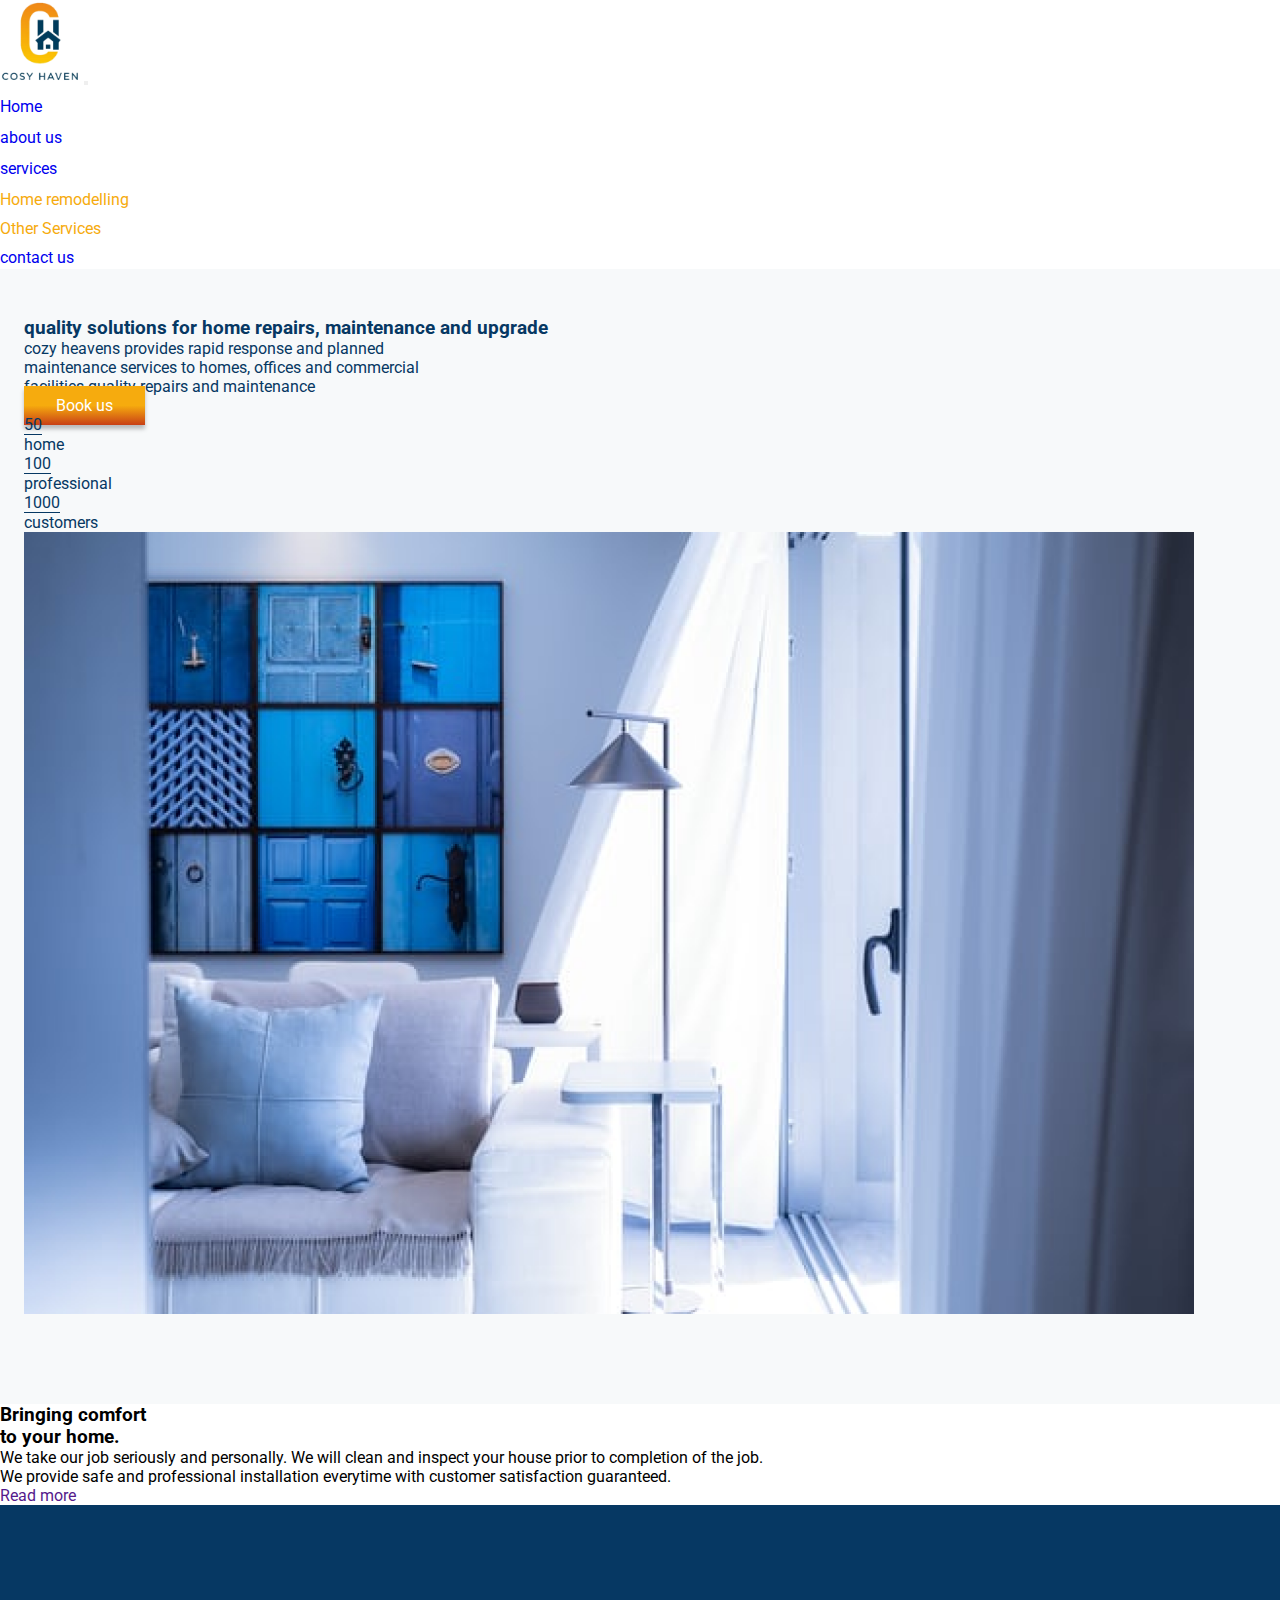
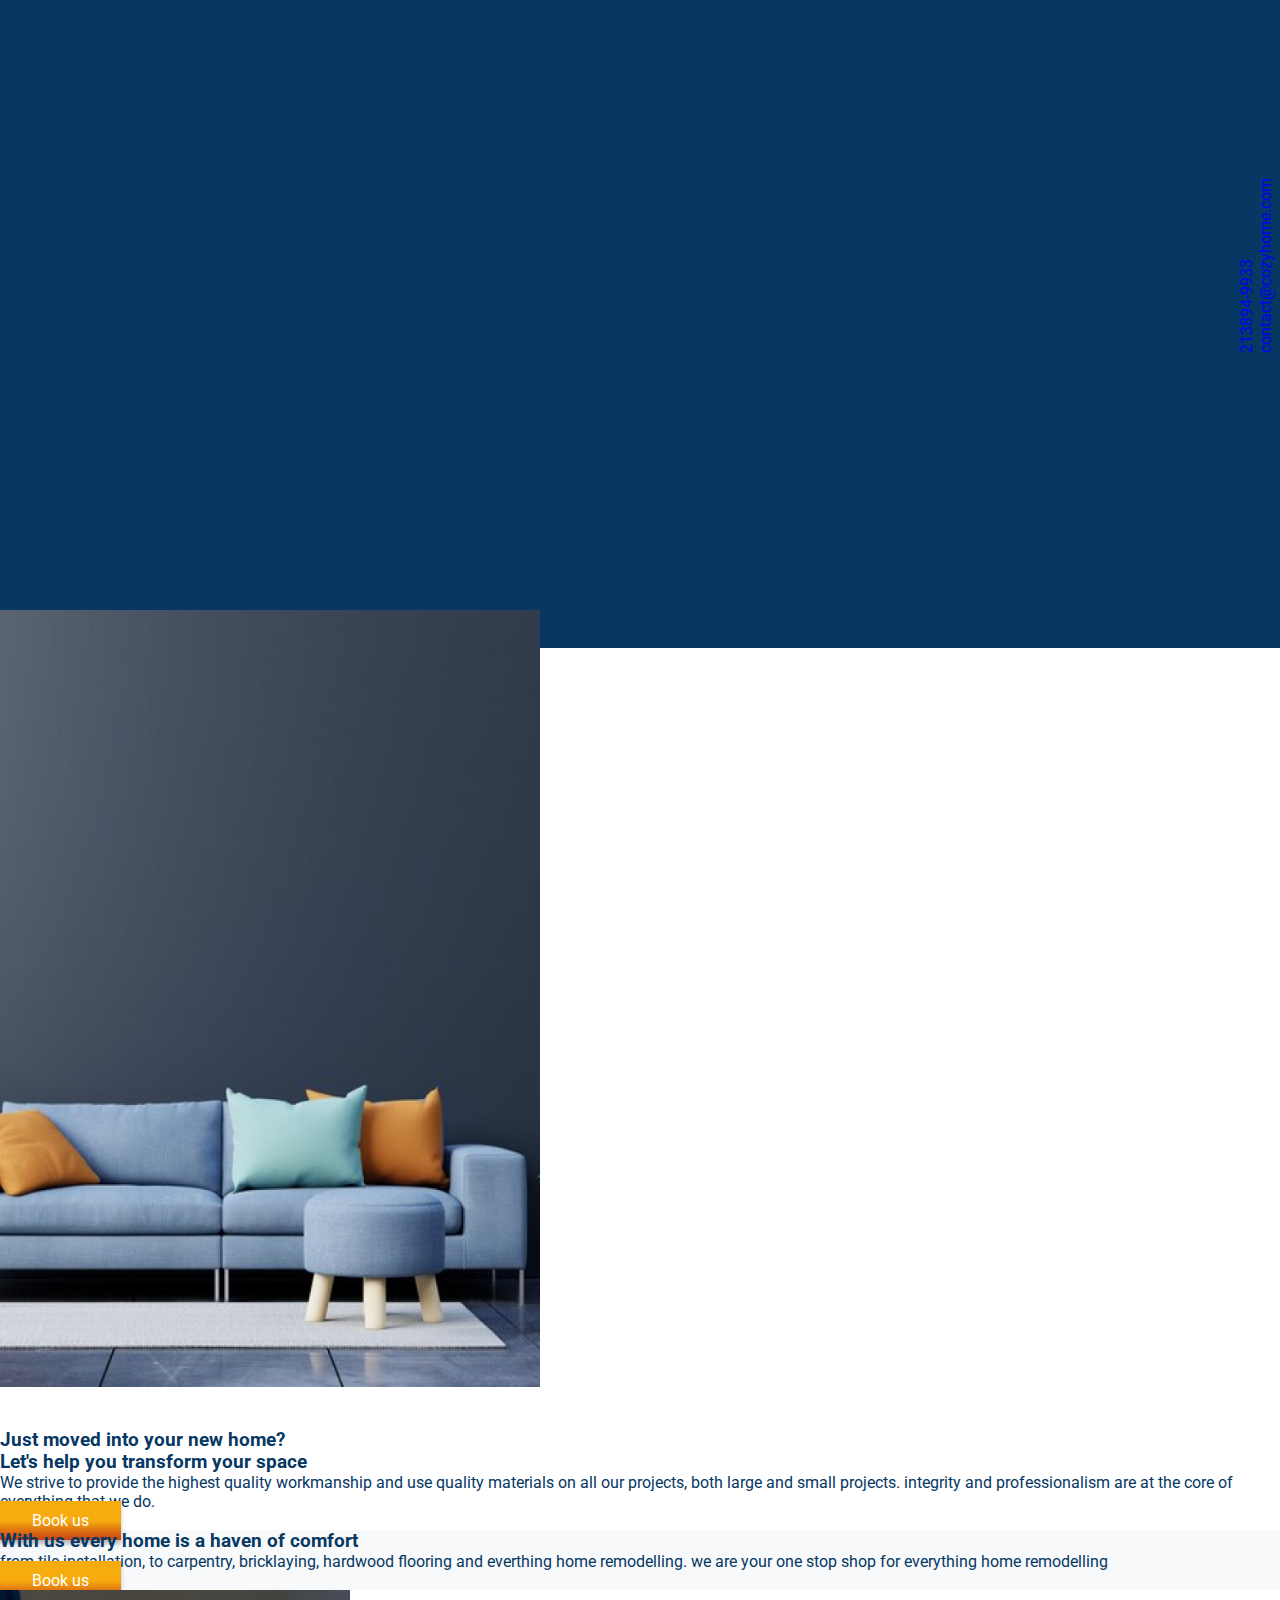
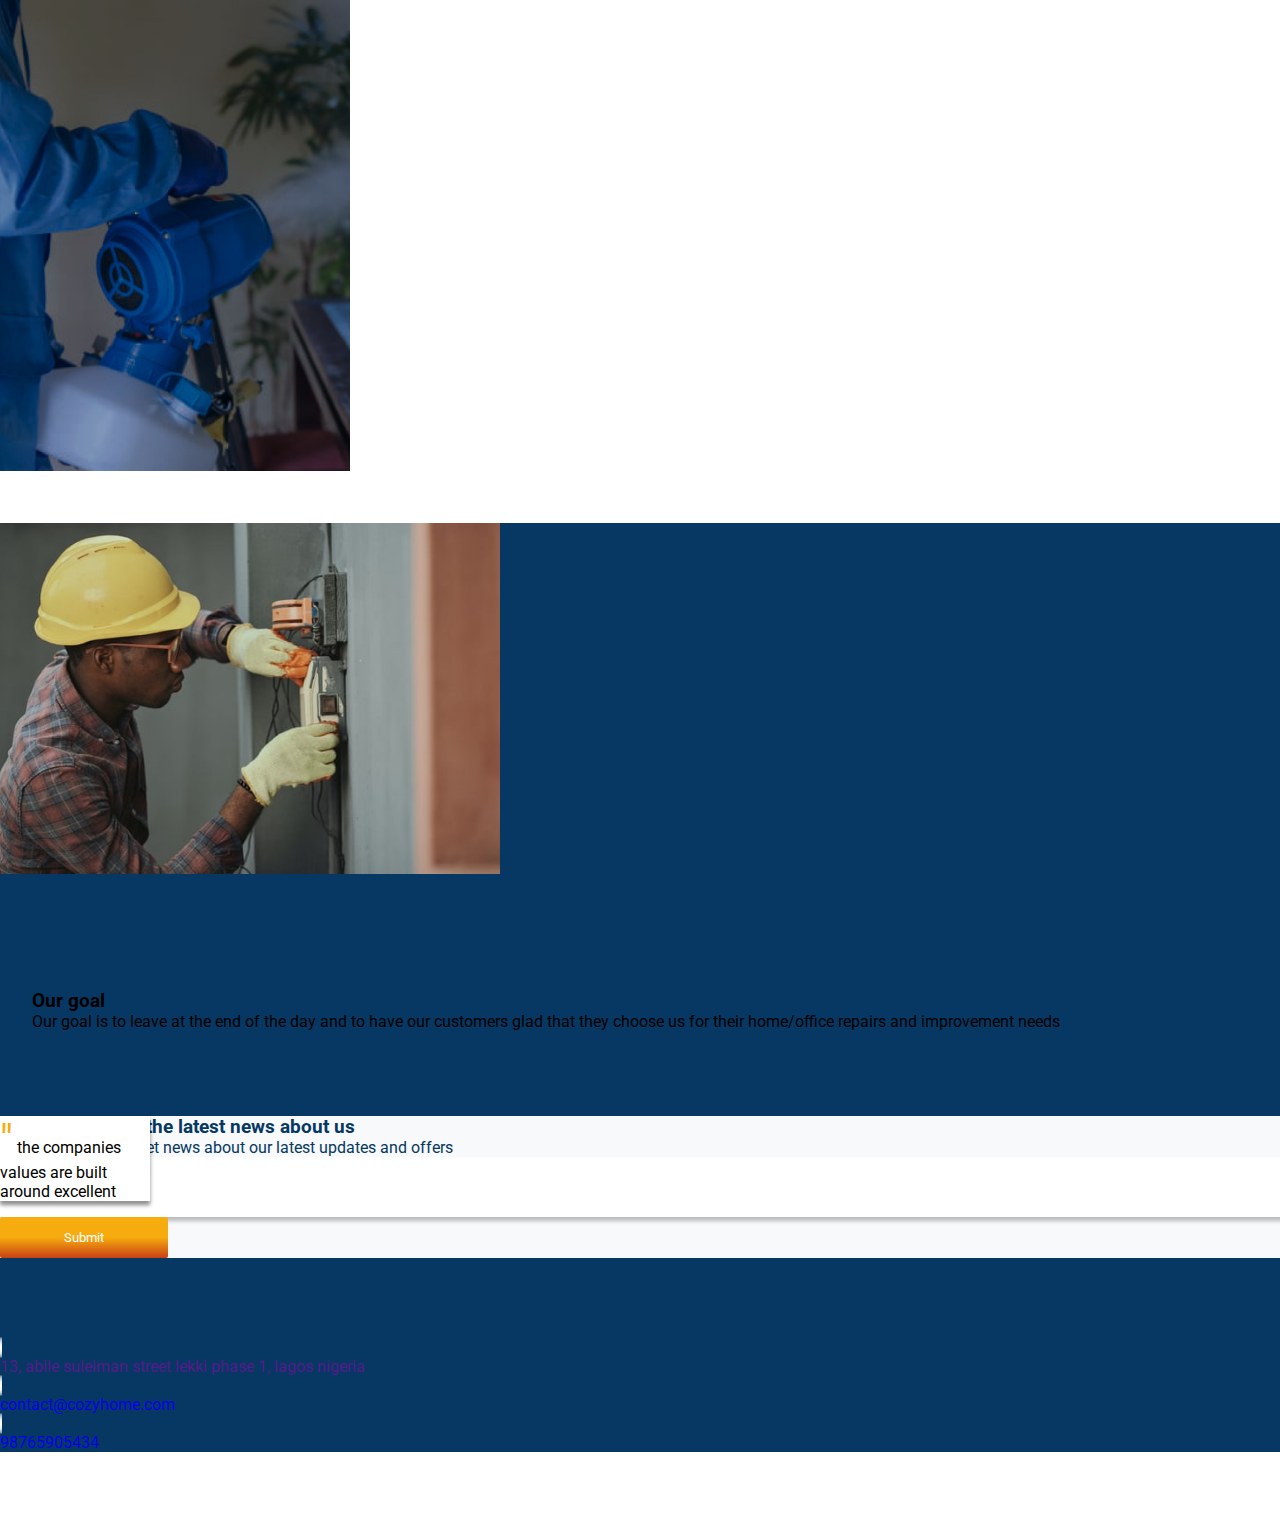
==== index.html @ 2a382b3b "first commit" ====
<!DOCTYPE html>
<html lang="en">

<head>
    <meta charset="UTF-8">
    <meta http-equiv="X-UA-Compatible" content="IE=edge">
    <meta name="viewport" content="width=device-width, initial-scale=1.0">
    <title>Document</title>
    <link rel="stylesheet" href="main.css">
    <link href="https://cdn.jsdelivr.net/npm/bootstrap@5.0.2/dist/css/bootstrap.min.css" rel="stylesheet"
        integrity="sha384-EVSTQN3/azprG1Anm3QDgpJLIm9Nao0Yz1ztcQTwFspd3yD65VohhpuuCOmLASjC" crossorigin="anonymous">
        <link rel="stylesheet" href="https://pro.fontawesome.com/releases/v5.10.0/css/all.css"
        integrity="sha384-AYmEC3Yw5cVb3ZcuHtOA93w35dYTsvhLPVnYs9eStHfGJvOvKxVfELGroGkvsg+p" crossorigin="anonymous" />
</head>

<body>
    <nav class="navbar navbar-expand-lg navbar-light">
        <div class="container">
            <a class="navbar-brand" href="#">
                <img src="./images/logo.png" alt="" class="img-fluid" width="80">
            </a>
            <button class="navbar-toggler" type="button" data-bs-toggle="collapse" data-bs-target="#navbarNav"
                aria-controls="navbarNav" aria-expanded="false" aria-label="Toggle navigation">
                <span class="navbar-toggler-icon"></span>
            </button>
            <div class="collapse navbar-collapse " id="navbarNav">
                <ul class="navbar-nav ms-auto text-capitalize">
                    <li class="nav-item px-3">
                        <a class="nav-link fs-6 text-dark text-bold fw-bolder active" aria-current="page"
                            href="index.html">Home</a>
                    </li>
                    <li class="nav-item px-3">
                        <a class="nav-link fs-6 text-dark text-bold fw-bolder" href="about.html">about us</a>
                    </li>
                    <li class="nav-item dropdown px-3">
                        <a class="nav-link dropdown-toggle fs-6 text-dark text-bold fw-bolder" href="services.html" id="navbarDropdown" role="button" data-bs-toggle="dropdown" aria-expanded="false">services</a>
                        <ul class="dropdown-menu" aria-labelledby="navbarDropdown">
                            <li><a class="dropdown-item" href="services.html">Home remodelling</a></li>
                            <li><a class="dropdown-item" href="services.html">Other Services</a></li>
                          </ul>
                    </li>
                    <li class="nav-item px-3">
                        <a class="nav-link fs-6 text-dark text-bold fw-bolder" href="contact.html">contact us</a>
                    </li>
                </ul>
            </div>
        </div>
    </nav>
    <div class="container">
        <div class="hero-section">
            <div class="row g-5">
                <div class="col-md-6">

                    <h3 class="text-capitalize fw-bold">quality solutions for home repairs, maintenance and upgrade</h3>
                    <p class="py-2">cozy heavens provides rapid response and planned <br> maintenance services to homes,
                        offices and commercial <br> facilities quality repairs and maintenance</p>
                        <div class="row">
                            <div class="col-12 col-sm-12 text-center col-md-6">
                                <a href="" class="btn fs-6 rounded">Book us</a> 
                            </div>
                        </div>
                    <div class="row g-5 mt-1 text-capitalize">
                        
                        <div class="col-2 me-auto test">
                    
                                <p class="text-center first fw-bold">50</p>
                            
                            <span class="">home</span>
                        </div>
                        <div class="col-2 me-auto test">
                    
                                <p class="text-center second fw-bold">100</p>
                            
                            <span class="">professional</span>
                        </div>
                        <div class="col-2 me-auto test">
                    
                                <p class="text-center third  fw-bold">1000</p>
                            
                            <span class="text-center">customers</span>
                        </div>
                    </div>
                   
                   
                </div>
                <div class="col-md-6">
                    <img src="./images/hero-img.png" class="img-fluid mx-auto" style="width: 95%;" alt="">
                    
                    <div class="contact-text d-flex justify-content-around ">
                        <div class="phone-text"><a href="tel:+(213) 894-9933"
                                title="213894-9933">213894-9933</a>
                        </div> 
                        <div class="email-text"> <a
                            href="mailto:contact@cozyhome.com">contact@cozyhome.com</a> </div>
                    </div>
                </div>
            </div>
        </div>
    </div>
    <div class="container">
        <div class="transform">
            <div class="row">
                <div class="col-md-6 py-5 px-3">
                    <h3 class="fw-bold py-5">Bringing comfort <br> to your home.</h3>
                </div>
                <div class="col-md-6 py-5 px-4">
                    <p class="py-3">We take our job seriously and personally. We will clean and inspect your house prior to completion of the
                        job. <br> We provide safe and professional installation everytime with customer satisfaction guaranteed.
                    </p>
                    <a href="" class="fw-bold text-dark">Read more</a>
                </div>
                <div class="col-md-6">
                    <div class="d-flex justify-content-center align-items-center">
                        <div class="empty"></div>
                        <img src="./images/modern-living-room-interior-with-sofa-green-plants-lamp-table-dark-wall-background_41470-1528 1.png" alt="" class="img-fluid cozy-img" >
                    </div>
                </div>
                <div class="col-md-6  home">
                    <h3 class="fw-bold mt-3">Just moved into your new home? <br>Let's help you transform your space</h3>
                    <p class="mt-3">We strive to provide the highest quality workmanship and use quality materials on all our projects, both large and small projects. integrity and professionalism are at the core of everything that we do.</p>
                    <p class="home-btn text-center"><a href="" class="btn fs-6 mt-5">Book us</a> </p>
                </div>
            </div>
            <div class="row g-0">
                <div class="col-md-6 haven mb-5 mt-5 p-5">
                    <h3 class="fw-bold">With us every home is a haven of comfort</h3>
                    <p class="mt-5">from tile installation, to carpentry, bricklaying, hardwood flooring and everthing home remodelling. we are your one stop shop for everything home remodelling</p>
                    <p class="text-center"><a href="" class="btn fs-6 mt-5">Book us</a> </p>
                </div>
                <div class="col-12 col-sm-12 text-sm-center col-md-6 text-md-start mt-3">
                    <img src="./images/image 1.png" alt="" class="img-fluid" width="350">
                </div>
            </div>
        </div>
    </div>
    <div class="container">
        <div class="goal mb-3 ">
            <div class="row goal-row">
                <div class="col-md-6">
                    <img src="./images/photo-1621905251189-08b45d6a269e 1.png" class="img-fluid p-5" width="500" alt="">
                </div>
                <div class="col-md-6 text-white goal-text fs-5">
                    <h3 class="fw-bold">Our goal</h3>
                    <p class="mt-5">Our goal is to leave at the end of the day and to have our customers glad that they choose us for their home/office repairs and improvement needs</p>
                </div>
                <div class="quote d-block mx-auto  text-center rounded" style="width: 150px;">
                    <blockquote ><span class="span-quote">"</span> the companies values are built around excellent</blockquote>
                </div>
            </div>
            
                <div class="row mt-5 subscribe pb-4">
                    <div class="col-md-12  p-5 text-center mt-5">
                        <h3 class="fw-bold">Subscribe to get the latest news about us</h3>
                        <p>Enter your Email to get news about our latest updates and offers</p>


                    </div>
                    <div class="col-12">
                        <div class="row d-flex justify-content-center pb-3 ">
                            <div class="col-12 col-md-6 col-lg-5">
                                <form action="" class="position-relative">
                                    <input type="email" placeholder="Enter your email" name="email" class="emailform rounded">
                                    <button class="submit-btn position-absolute rounded">Submit</button>
                                </form>
                            </div>
                        </div>   
                    </div>
                   
                </div>
                
        </div>
    </div>
    <div class="footer">
        <div class="container">
            <div class="row">
                <div class="col-md-4 text-center text-white">
                    <a href=""><i class="fas fa-home fa-2x p-3"></i><p class="text-white mt-2">13, abile suleiman street lekki phase 1, lagos nigeria</p></a>
                </div>
                <div class="col-md-4 text-center text-white">
                    <a href="mailto:contact@cozyhome.com"><i class="fas fa-envelope fa-2x p-3"></i><p class="text-white mt-2">contact@cozyhome.com</p></a>
                </div>
                <div class="col-md-4 text-center text-white">
                    <a href="tel:+65748564323"><i class="fas fa-phone-volume fa-2x p-3 phone-icon"></i><p class="text-white mt-2">98765905434</p></a>
                </div>
                <div class="row d-flex justify-content-center align-items-end text-center icon-row pb-2">
                    <div class="col-2">
                        <a href=""><i class="fab fa-facebook-square fa-2x text-white"></i></a>
                    </div>
                    <div class="col-2">
                        <a href=""><i class="fab fa-instagram fa-2x text-white"></i></a>
                    </div>
                    <div class="col-2">
                        <a href=""><i class="fab fa-twitter-square fa-2x text-white"></i></a>
                    </div>
                </div>
            </div>
        </div>
    </div>
    <script src="https://cdn.jsdelivr.net/npm/bootstrap@5.0.2/dist/js/bootstrap.bundle.min.js"
        integrity="sha384-MrcW6ZMFYlzcLA8Nl+NtUVF0sA7MsXsP1UyJoMp4YLEuNSfAP+JcXn/tWtIaxVXM"
        crossorigin="anonymous"></script>
</body>

</html>
---- main.css ----
@import url('https://fonts.googleapis.com/css2?family=Fira+Sans&family=Poppins&family=Roboto&display=swap');
*{
    padding: 0;
    margin: 0;
    font-family: 'Roboto', sans-serif;
    /* background-color: white; */
    /* outline:1px solid red; */
}
a{
    text-decoration: none !important;
}
.nav-link:hover{
   color: rgba(6, 56, 99, 1)!important; 
   transform:scale(1.2) !important;
}
.nav-link:active{
    color: rgba(6, 56, 99, 1) !important;
}
 .nav-link::after{
    content: '';
    background-color: #F6AB0E;
    width: 0%;
    display: block;
    height: 2px;
    border-radius: 5px;
    margin: auto;
    transition: .5s;
}
.nav-link:hover::after{
    width: 100%;
    color: #F6AB0E;
} 
.dropdown-item{
    color: #F6AB0E !important;
}
.dropdown-menu{
    border: none!important;
}
.dropdown-item:hover{
    background-color: #063863 !important;
}
.hero-section{
    background-color: rgba(6, 56, 99, 0.03);
    padding: 3em 1.5em;
    color: rgba(6, 56, 99, 1);
}
a.btn{
    background: linear-gradient(180deg, #F6AB0E 0%, #F6AB0E 50%, #C84016 100%);
    padding: 0.6em 2em;
    color: #fff;
    border-radius: 0%;
    box-shadow: 0px 4px 4px rgba(0, 0, 0, 0.25);
}
.contact-text{
    position: relative;
    transform: rotate(-90deg);
    /* right:-80%; */
    /* top: -50%; */
    bottom: 50%;
    left: 50%;
}
.home{
    color: rgba(6, 56, 99, 1);
}
.empty{
    background-color: rgba(6, 56, 99, 1);
    padding: 29% 25%;
}
.cozy-img{
    width: 50%;
    position: relative;
    right: 100px;
    top: -38px;
}

.haven{
    background: rgba(6, 56, 99, 0.03);
    color: rgba(6, 56, 99, 1);
}
.quote{
    position: relative;
    top: 85px;
    box-shadow: 0px 4px 4px rgba(0, 0, 0, 0.25), 0px 4px 4px rgba(0, 0, 0, 0.25);
    background-color: #fff;
}
.goal-row{
    background-color: rgba(6, 56, 99, 1);
    margin-top: 3em !important;
}
.goal-text{
    padding: 7em 2em 0 !important;
}
blockquote{
    box-sizing: border-box;   
}
.span-quote{
    color: #F6AB0E;
    font-size: 40px;
}
.subscribe{
    color: rgba(6, 56, 99, 1);
    background: rgba(6, 56, 99, 0.03);
}
.emailform{
    width: 100%;
     height: 40px;
     border:none;
    outline: 0;  
    box-shadow: 0px 4px 4px rgba(0, 0, 0, 0.25);
    padding: 10px;
}
.submit-btn{
    right: 0.2rem;
    bottom: 0.2rem;
    background: linear-gradient(180deg, #F6AB0E 0%, #F6AB0E 50%, #C84016 100%);
    color: #fff;
     border: none;
    padding: 1% 5%;
    border-radius: 2px;
    
}
.footer{
    background-color: rgba(6, 56, 99, 1);
    padding-top: 5em ;
}
.fas{
    color: #fff;
    border-radius: 50%;
    border: 1px solid #fff;
}
.phone-icon{
    transform: rotate(-90deg);
}
.icon-row{
    margin-top: 80px !important;
}
@media (max-width: 1180px){
    .hero{
        bottom: -45% !important;
    }
    .phone-text{
        display: none !important;
    }
    .email-text{
        display: none !important;
    }
    
}
@media (max-width: 768px){
.test {
    display: none !important;
}
}
@media (max-width: 992px){
    /* .nav-link:hover::after{
        width: 0%;
        color: #F6AB0E;
    }  */
    .nav-link:hover{
       
        transform:none !important
     }
     
}

.about{
    background-color: rgba(6, 56, 99, 1);
    color: #fff;
}
.hero{
    right: 5%;
    bottom: -55%;
    width: 350px;
    height: 420px !important;
    padding: 10px 40px;
}
.about{
    padding: 50px;
}
.gallery{
    margin-top: 95px;
    color: #063863;
    font-size: 18px;
}
.mission{
    background: rgba(6, 56, 99, 0.03);
    color: #063863;
}
.mission p{
    font-size: 18px;
}
.renovation{
    color: #063863;
    font-size: 18px;
}
.choose-us{
    background-color: rgba(6, 56, 99, 1);
    color: #fff;
}
.contact{
    background-color: rgba(6, 56, 99, 0.03);
    color: #063863;
    padding: 8em 2em 5em;
}
input[type=text], .contact-email{
    width: 100%;
    height: 50px;
    padding: 10px ;
    border: 1px solid rgba(6, 56, 99, 1);
    border-radius: 10px;
    box-shadow: 0px 4px 4px rgba(0, 0, 0, 0.25);
    outline: 0;
}
textarea{
    width: 100%;
    padding: 10px ;
    border: 1px solid rgba(6, 56, 99, 1);
    border-radius: 10px;
    box-shadow: 0px 4px 4px rgba(0, 0, 0, 0.25);
    outline: 0;
}
.send-btn{
    background: linear-gradient(180deg, #F6AB0E 0%, #F6AB0E 50%, #C84016 100%);
    box-shadow: 0px 4px 4px rgba(0, 0, 0, 0.25);
    padding: 0.5em 3em;
    color: #fff;
    border: none;
    margin-top: 30px;
}
.goodbye{
    background-color: rgba(6, 56, 99, 1);
    color: #fff;
    border-radius: 10px;
}
.easy{
    padding: 1.5% 8%;
    background: linear-gradient(180deg, #F6AB0E 0%, #F6AB0E 50%, #C84016 100%);
    color: #fff;
    border: none;
}
#home-remodelling{
    background-color: rgba(6, 56, 99, 0.03);
    color: #063863;
    border-radius: 10px;
}
.other-services{
    background-color: rgba(6, 56, 99, 1);
    color: #fff;
    border-radius: 10px;
}
.other{
    margin-top: 100px;
}
li{
    margin-top: 10px;
}
.email-border, .location-border{
    border-bottom:1px solid #F6AB0E;
    width: max-content;
}
.first, .second, .third{
    border-bottom:1px solid #063863;
    width: max-content;
}
.dropdown-toggle::after {
    display: block !important;
    margin-left: 0 !important;
    /* vertical-align: 0 !important; */
    content: "";
    border-top: 0 !important;
    border-right: 0 !important;
    border-bottom: 0;
    border-left: 0 !important;
}
.deep:hover{
    width: 400px;
}
.wall:hover{
    width: 400px;
}
.brick:hover{
    width: 280px;
    transition: all 0.3sec ease;
    border: 1px solid #F6AB0E;
    object-fit: cover;
    border-radius: 10px;
    box-sizing: border-box;
}
.wood:hover{
    width: 280px;
    transition: all 0.3sec ease;
    border: 1px solid #F6AB0E;
    object-fit: cover;
    border-radius: 10px;
    box-sizing: border-box;
}
.car:hover{
    width: 280px;
    transition: all 0.3sec ease;
    border: 1px solid #F6AB0E;
    object-fit: cover;
    border-radius: 10px;
    box-sizing: border-box;
}
.car:hover{
    width: 280px;
    transition: all 0.3sec ease;
    border: 1px solid #F6AB0E;
    object-fit: cover;
    border-radius: 10px;
    box-sizing: border-box;
}
.bath:hover{
    width: 280px;
    transition: all 0.3sec ease;
    border: 1px solid #F6AB0E;
    object-fit: cover;
    border-radius: 10px;
    box-sizing: border-box;
}
.painting:hover{
    width: 280px;
    transition: all 0.3sec ease;
    border: 1px solid #F6AB0E;
    object-fit: cover;
    border-radius: 10px;
    box-sizing: border-box;
}
.pop:hover{
    width: 280px;
    transition: all 0.3sec ease;
    border: 1px solid #F6AB0E;
    object-fit: cover;
    border-radius: 10px;
    box-sizing: border-box;
}
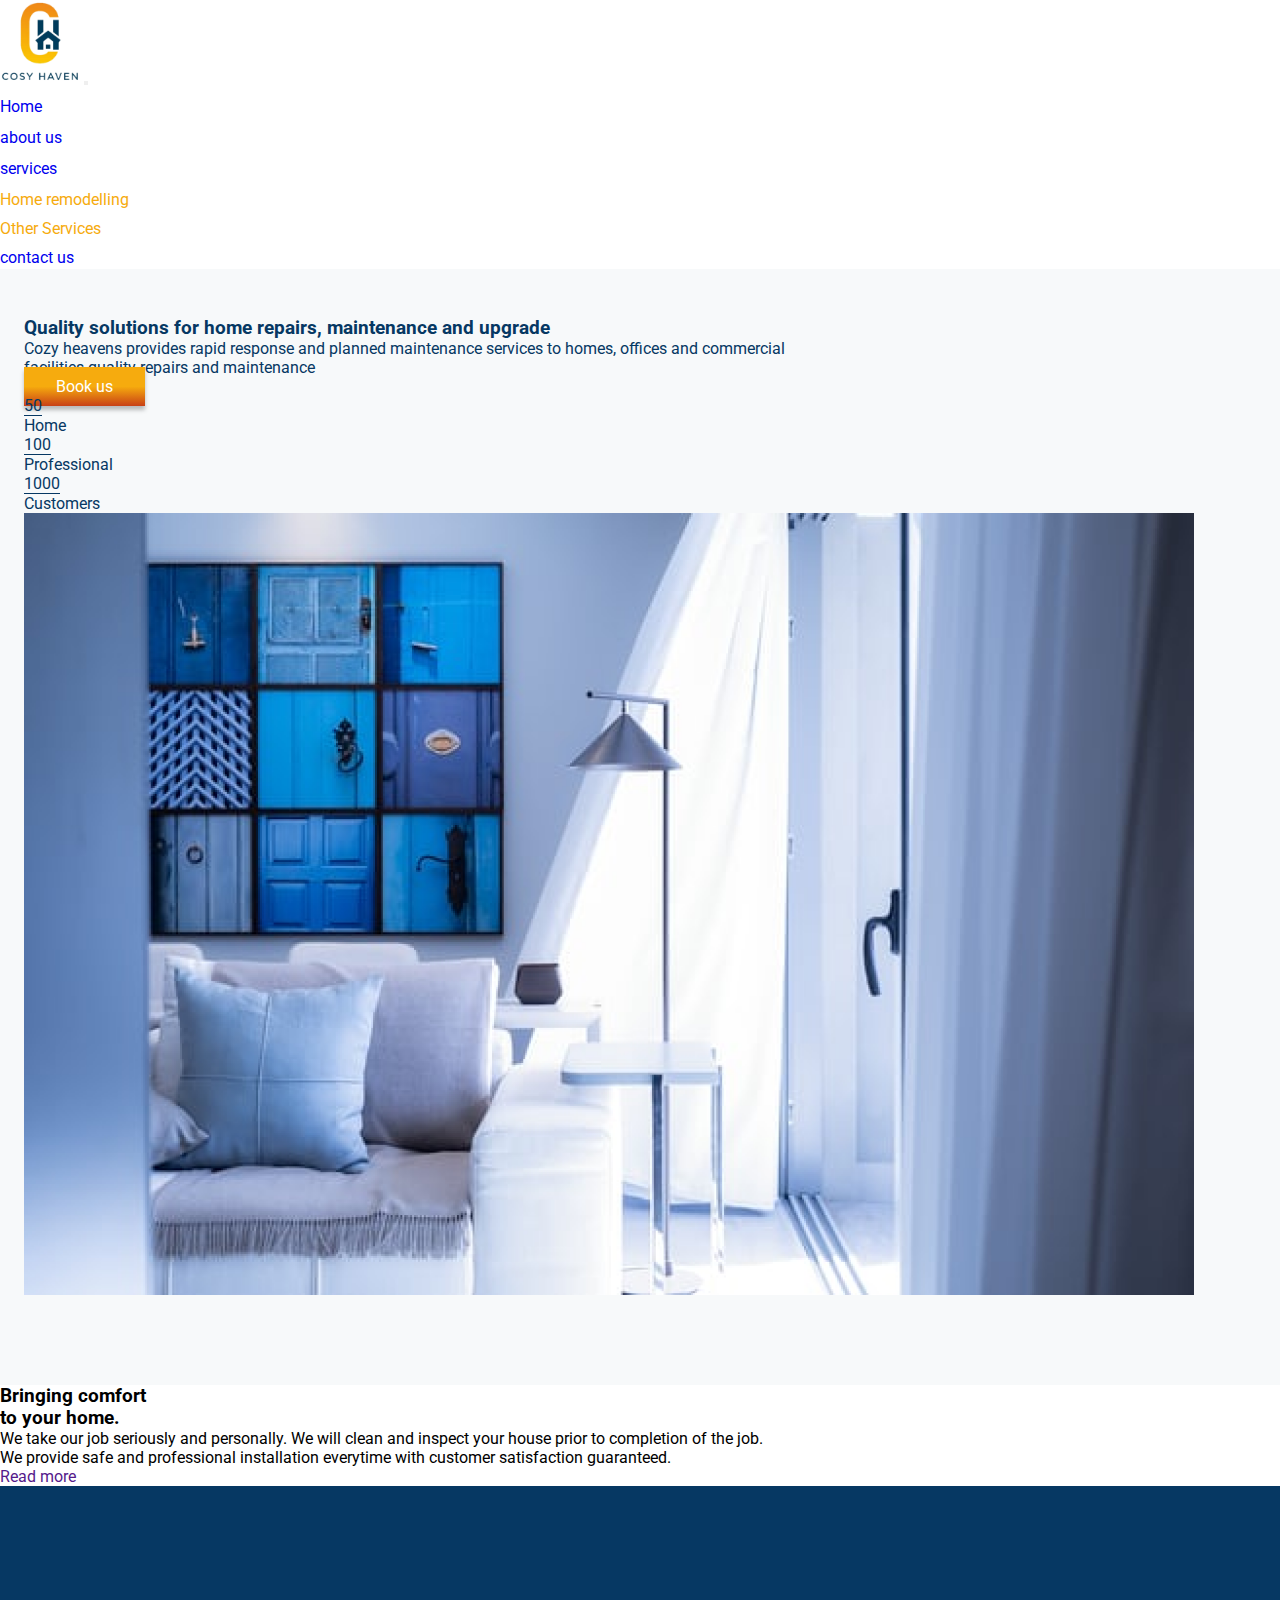
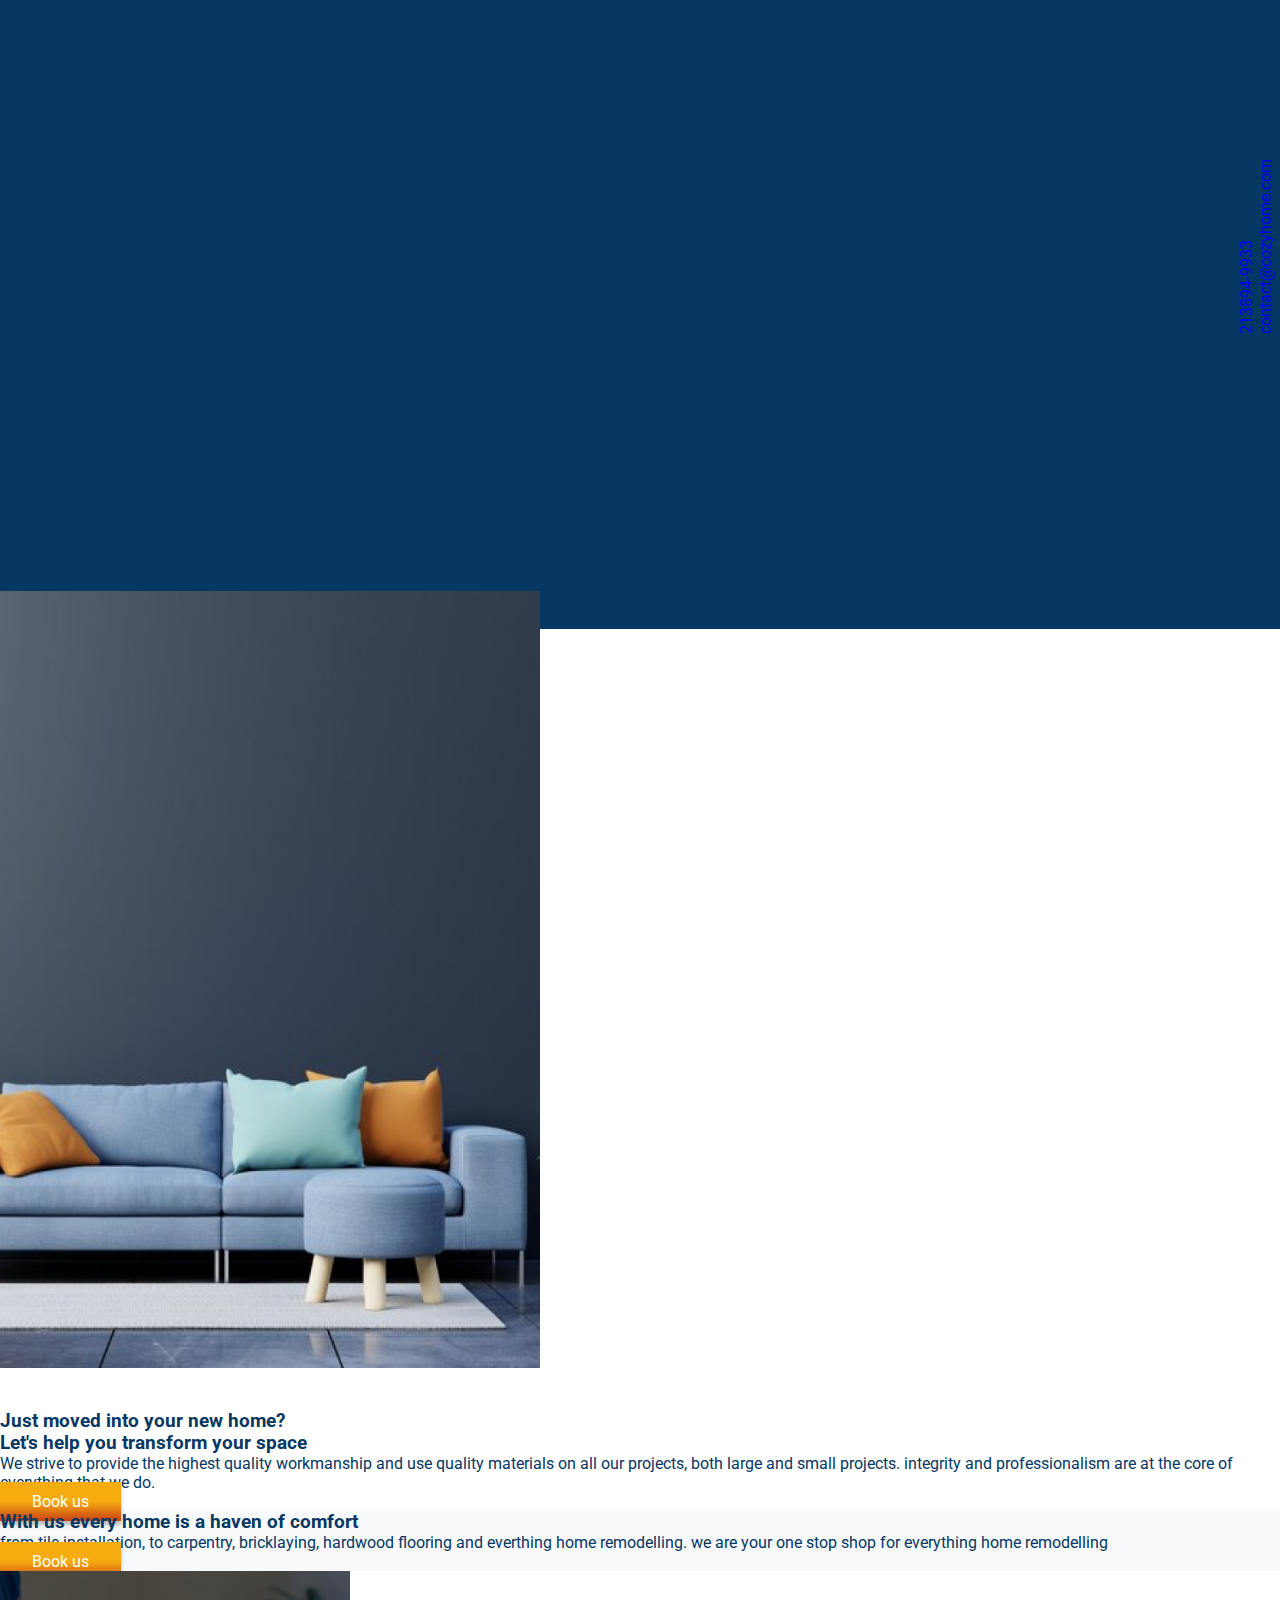
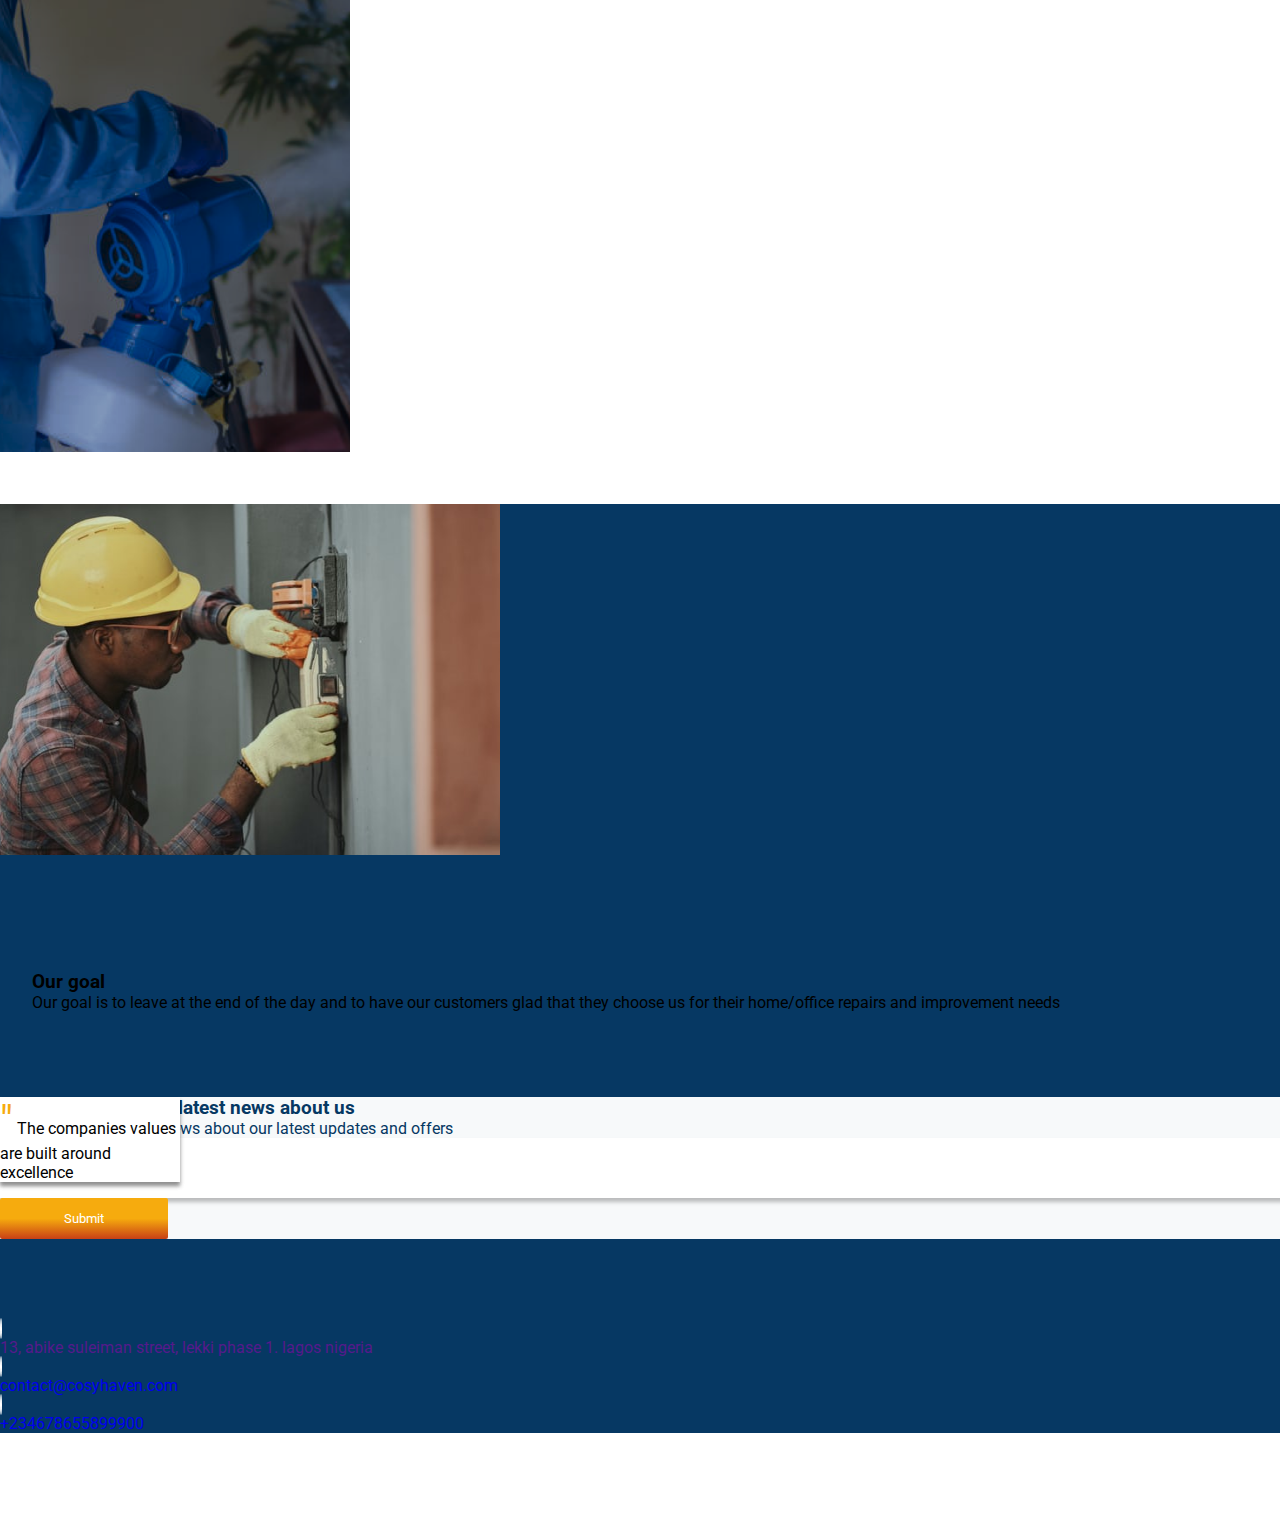
==== commit c991f13a: "updated" ====
--- a/index.html
+++ b/index.html
@@ -16,7 +16,7 @@
 <body>
     <nav class="navbar navbar-expand-lg navbar-light">
         <div class="container">
-            <a class="navbar-brand" href="#">
+            <a class="navbar-brand" href="index.html">
                 <img src="./images/logo.png" alt="" class="img-fluid" width="80">
             </a>
             <button class="navbar-toggler" type="button" data-bs-toggle="collapse" data-bs-target="#navbarNav"
@@ -51,12 +51,12 @@
             <div class="row g-5">
                 <div class="col-md-6">
 
-                    <h3 class="text-capitalize fw-bold">quality solutions for home repairs, maintenance and upgrade</h3>
-                    <p class="py-2">cozy heavens provides rapid response and planned <br> maintenance services to homes,
+                    <h3 class="text-capitalize fw-bold">Quality solutions for home repairs, maintenance and upgrade</h3>
+                    <p class="py-2">Cozy heavens provides rapid response and planned maintenance services to homes,
                         offices and commercial <br> facilities quality repairs and maintenance</p>
                         <div class="row">
                             <div class="col-12 col-sm-12 text-center col-md-6">
-                                <a href="" class="btn fs-6 rounded">Book us</a> 
+                                <a href="form.html" class="btn fs-6 rounded">Book us</a> 
                             </div>
                         </div>
                     <div class="row g-5 mt-1 text-capitalize">
@@ -65,19 +65,19 @@
                     
                                 <p class="text-center first fw-bold">50</p>
                             
-                            <span class="">home</span>
+                            <span class="">Home</span>
                         </div>
                         <div class="col-2 me-auto test">
                     
                                 <p class="text-center second fw-bold">100</p>
                             
-                            <span class="">professional</span>
+                            <span class="">Professional</span>
                         </div>
                         <div class="col-2 me-auto test">
                     
                                 <p class="text-center third  fw-bold">1000</p>
                             
-                            <span class="text-center">customers</span>
+                            <span class="text-center">Customers</span>
                         </div>
                     </div>
                    
@@ -100,16 +100,16 @@
     <div class="container">
         <div class="transform">
             <div class="row">
-                <div class="col-md-6 py-5 px-3">
-                    <h3 class="fw-bold py-5">Bringing comfort <br> to your home.</h3>
-                </div>
-                <div class="col-md-6 py-5 px-4">
-                    <p class="py-3">We take our job seriously and personally. We will clean and inspect your house prior to completion of the
+                <div class="col-md-6 pt-5 px-3">
+                    <h3 class="fw-bold transform-header pt-5">Bringing comfort <br> to your home.</h3>
+                </div>
+                <div class="col-md-6 py-5">
+                    <p class="transform-text">We take our job seriously and personally. We will clean and inspect your house prior to completion of the
                         job. <br> We provide safe and professional installation everytime with customer satisfaction guaranteed.
                     </p>
-                    <a href="" class="fw-bold text-dark">Read more</a>
-                </div>
-                <div class="col-md-6">
+                    <a href="" class="fw-bold text-dark read-more border-bottom border-dark ">Read more</a>
+                </div>
+                <div class="col-md-6 mt-sm-5">
                     <div class="d-flex justify-content-center align-items-center">
                         <div class="empty"></div>
                         <img src="./images/modern-living-room-interior-with-sofa-green-plants-lamp-table-dark-wall-background_41470-1528 1.png" alt="" class="img-fluid cozy-img" >
@@ -118,14 +118,14 @@
                 <div class="col-md-6  home">
                     <h3 class="fw-bold mt-3">Just moved into your new home? <br>Let's help you transform your space</h3>
                     <p class="mt-3">We strive to provide the highest quality workmanship and use quality materials on all our projects, both large and small projects. integrity and professionalism are at the core of everything that we do.</p>
-                    <p class="home-btn text-center"><a href="" class="btn fs-6 mt-5">Book us</a> </p>
+                    <p class="home-btn text-center"><a href="form.html" class="btn fs-6 mt-5">Book us</a> </p>
                 </div>
             </div>
             <div class="row g-0">
                 <div class="col-md-6 haven mb-5 mt-5 p-5">
                     <h3 class="fw-bold">With us every home is a haven of comfort</h3>
                     <p class="mt-5">from tile installation, to carpentry, bricklaying, hardwood flooring and everthing home remodelling. we are your one stop shop for everything home remodelling</p>
-                    <p class="text-center"><a href="" class="btn fs-6 mt-5">Book us</a> </p>
+                    <p class="text-center"><a href="form.html" class="btn fs-6 mt-5">Book us</a> </p>
                 </div>
                 <div class="col-12 col-sm-12 text-sm-center col-md-6 text-md-start mt-3">
                     <img src="./images/image 1.png" alt="" class="img-fluid" width="350">
@@ -143,8 +143,8 @@
                     <h3 class="fw-bold">Our goal</h3>
                     <p class="mt-5">Our goal is to leave at the end of the day and to have our customers glad that they choose us for their home/office repairs and improvement needs</p>
                 </div>
-                <div class="quote d-block mx-auto  text-center rounded" style="width: 150px;">
-                    <blockquote ><span class="span-quote">"</span> the companies values are built around excellent</blockquote>
+                <div class="quote d-block mx-auto  text-center rounded" style="width: 180px;">
+                    <blockquote ><span class="span-quote">"</span> The companies values are built around excellence</blockquote>
                 </div>
             </div>
             
@@ -152,8 +152,6 @@
                     <div class="col-md-12  p-5 text-center mt-5">
                         <h3 class="fw-bold">Subscribe to get the latest news about us</h3>
                         <p>Enter your Email to get news about our latest updates and offers</p>
-
-
                     </div>
                     <div class="col-12">
                         <div class="row d-flex justify-content-center pb-3 ">
@@ -174,13 +172,13 @@
         <div class="container">
             <div class="row">
                 <div class="col-md-4 text-center text-white">
-                    <a href=""><i class="fas fa-home fa-2x p-3"></i><p class="text-white mt-2">13, abile suleiman street lekki phase 1, lagos nigeria</p></a>
+                    <a href=""><i class="fas fa-home fa-2x p-3"></i><p class="text-white mt-2 text-capitalize">13, abike suleiman street, lekki phase 1. lagos nigeria</p></a>
                 </div>
                 <div class="col-md-4 text-center text-white">
-                    <a href="mailto:contact@cozyhome.com"><i class="fas fa-envelope fa-2x p-3"></i><p class="text-white mt-2">contact@cozyhome.com</p></a>
+                    <a href="mailto:contact@cosyhaven.com"><i class="fas fa-envelope fa-2x p-3"></i><p class="text-white mt-2">contact@cosyhaven.com</p></a>
                 </div>
                 <div class="col-md-4 text-center text-white">
-                    <a href="tel:+65748564323"><i class="fas fa-phone-volume fa-2x p-3 phone-icon"></i><p class="text-white mt-2">98765905434</p></a>
+                    <a href="tel:+234678655899900"><i class="fas fa-phone-volume fa-2x p-3 phone-icon"></i><p class="text-white mt-2">+234678655899900</p></a>
                 </div>
                 <div class="row d-flex justify-content-center align-items-end text-center icon-row pb-2">
                     <div class="col-2">
--- a/main.css
+++ b/main.css
@@ -54,8 +54,6 @@
 .contact-text{
     position: relative;
     transform: rotate(-90deg);
-    /* right:-80%; */
-    /* top: -50%; */
     bottom: 50%;
     left: 50%;
 }
@@ -138,17 +136,20 @@
     .hero{
         bottom: -45% !important;
     }
-    .phone-text{
-        display: none !important;
-    }
-    .email-text{
-        display: none !important;
+    .contact-text{
+        position: relative !important;
+        transform: rotate(360deg) !important;
+        bottom: -5% !important;
+        left: -2% !important;
     }
     
 }
 @media (max-width: 768px){
 .test {
     display: none !important;
+}
+.other{
+    margin-top: 15px !important;
 }
 }
 @media (max-width: 992px){
@@ -202,7 +203,7 @@
     color: #063863;
     padding: 8em 2em 5em;
 }
-input[type=text], .contact-email{
+.text, .contact-email{
     width: 100%;
     height: 50px;
     padding: 10px ;
@@ -233,14 +234,14 @@
     border-radius: 10px;
 }
 .easy{
-    padding: 1.5% 8%;
+    padding: 2% 8%;
     background: linear-gradient(180deg, #F6AB0E 0%, #F6AB0E 50%, #C84016 100%);
     color: #fff;
     border: none;
 }
-#home-remodelling{
+.home-remodelling{
     background-color: rgba(6, 56, 99, 0.03);
-    color: #063863;
+    color: #063863 !important;
     border-radius: 10px;
 }
 .other-services{
@@ -333,4 +334,19 @@
     object-fit: cover;
     border-radius: 10px;
     box-sizing: border-box;
-}+}
+.submit-text, .submit-email, .submit-no{
+    width: 100%;
+    height: 40px;
+    outline: none;
+    padding: 2px 5px;
+}
+.form-div{
+    text-transform: capitalize;
+    box-shadow: 3px 4px 4px 4px rgba(0, 0, 0, 0.25);
+    position: absolute;
+    top: 50%;
+    left: 50%;
+    transform: translate(-50%, -50%);
+    border-radius: 10px;
+}
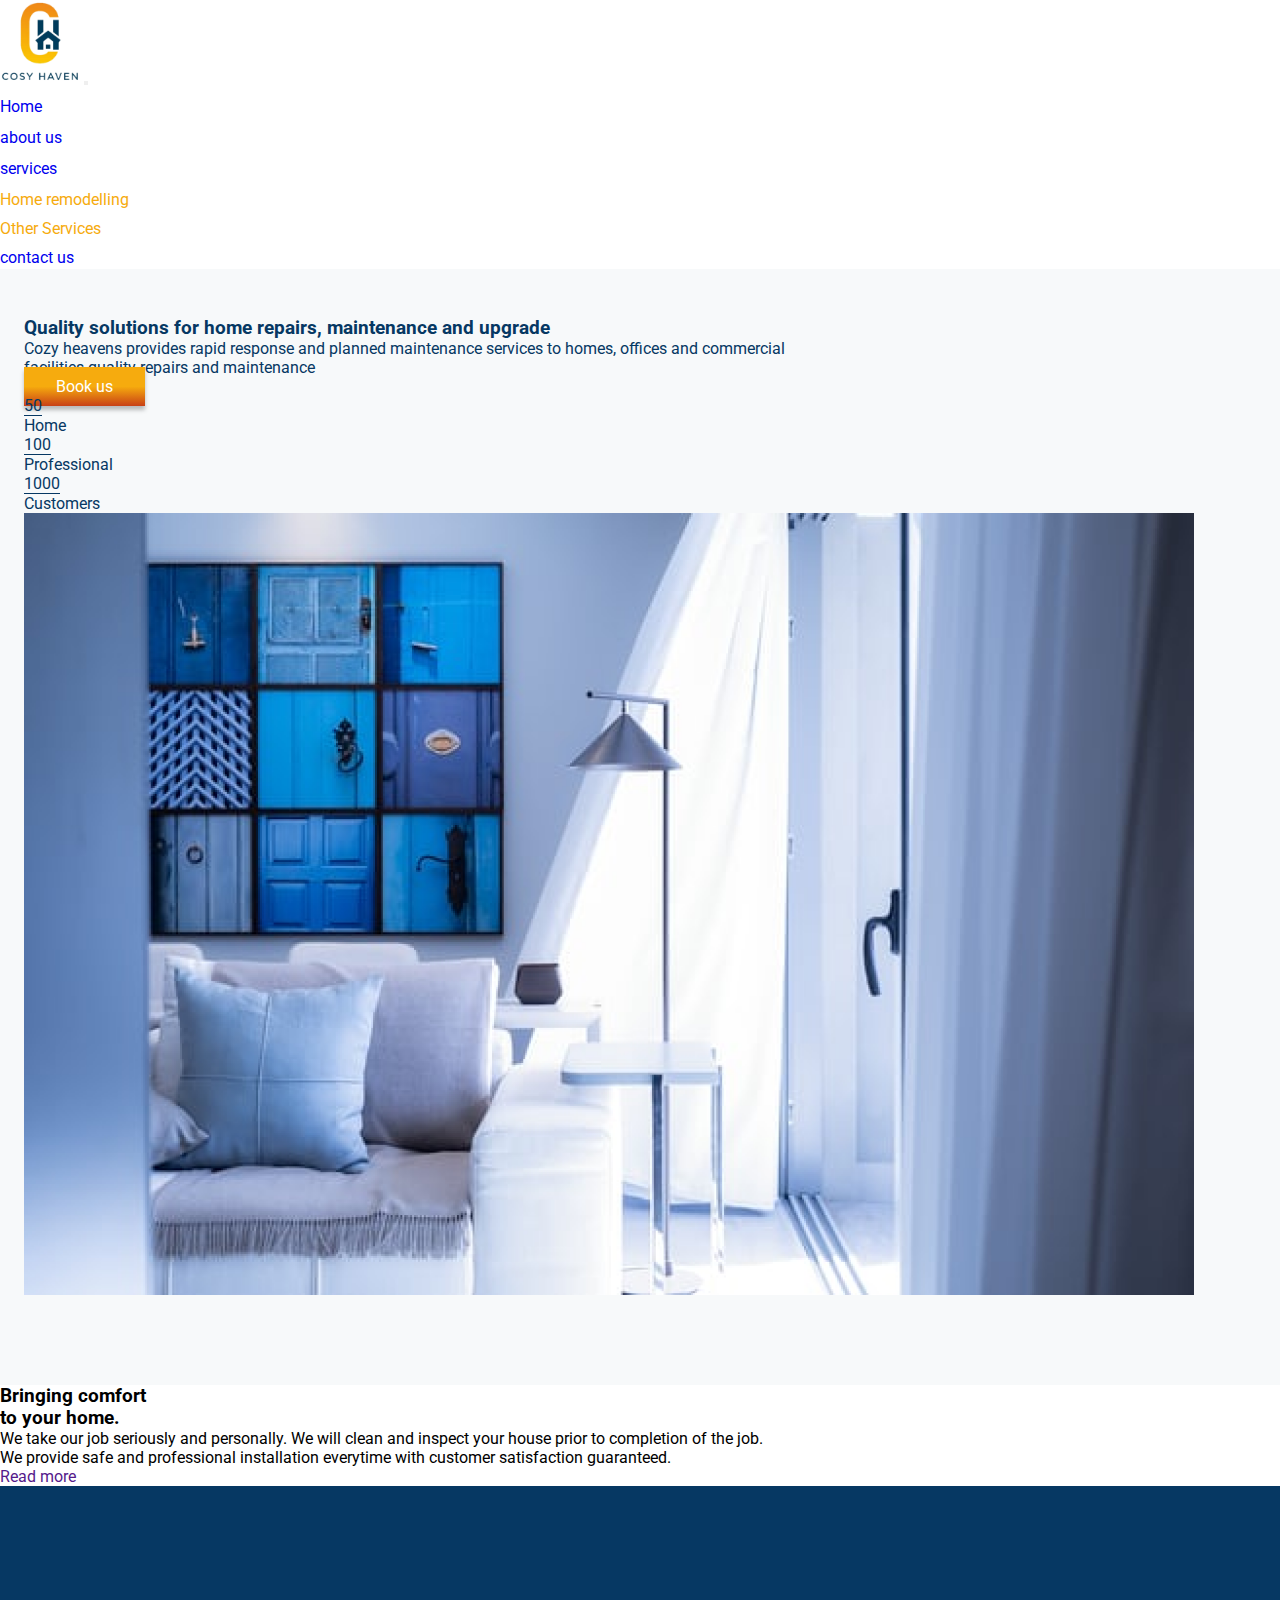
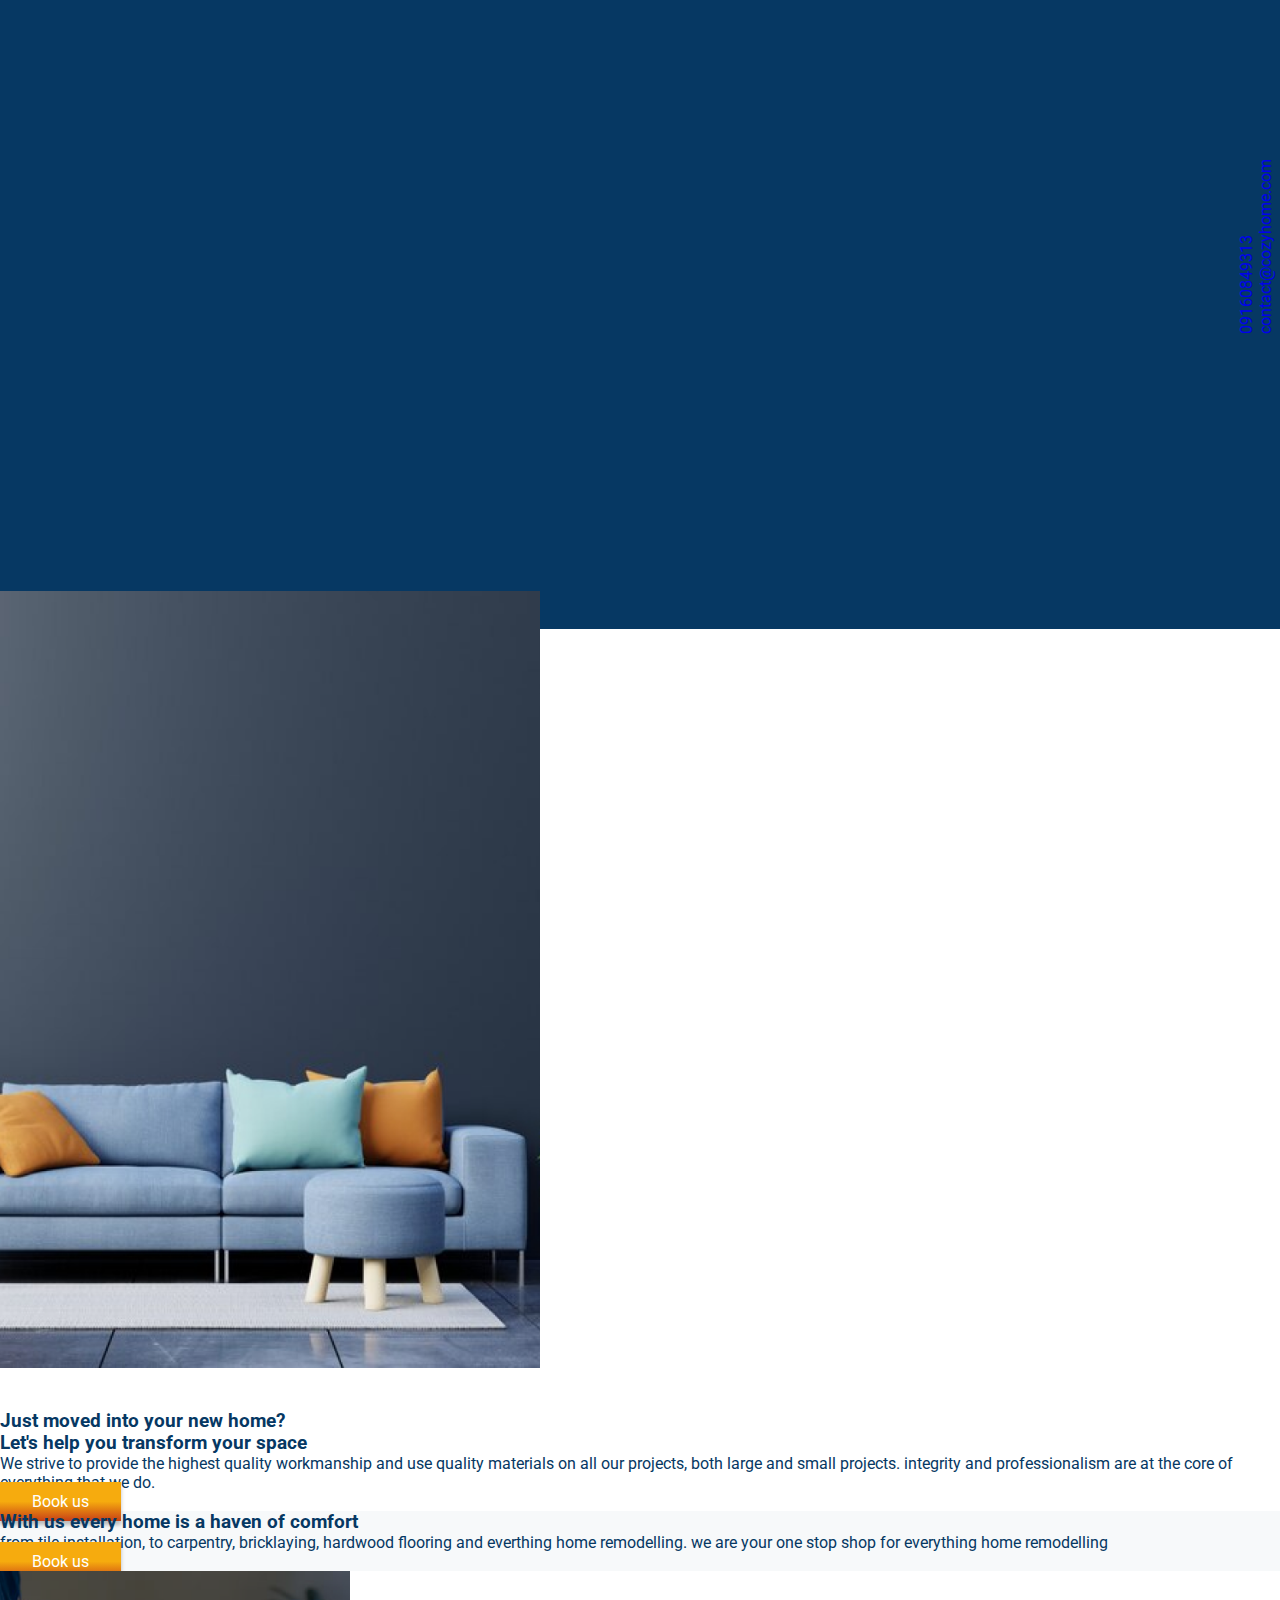
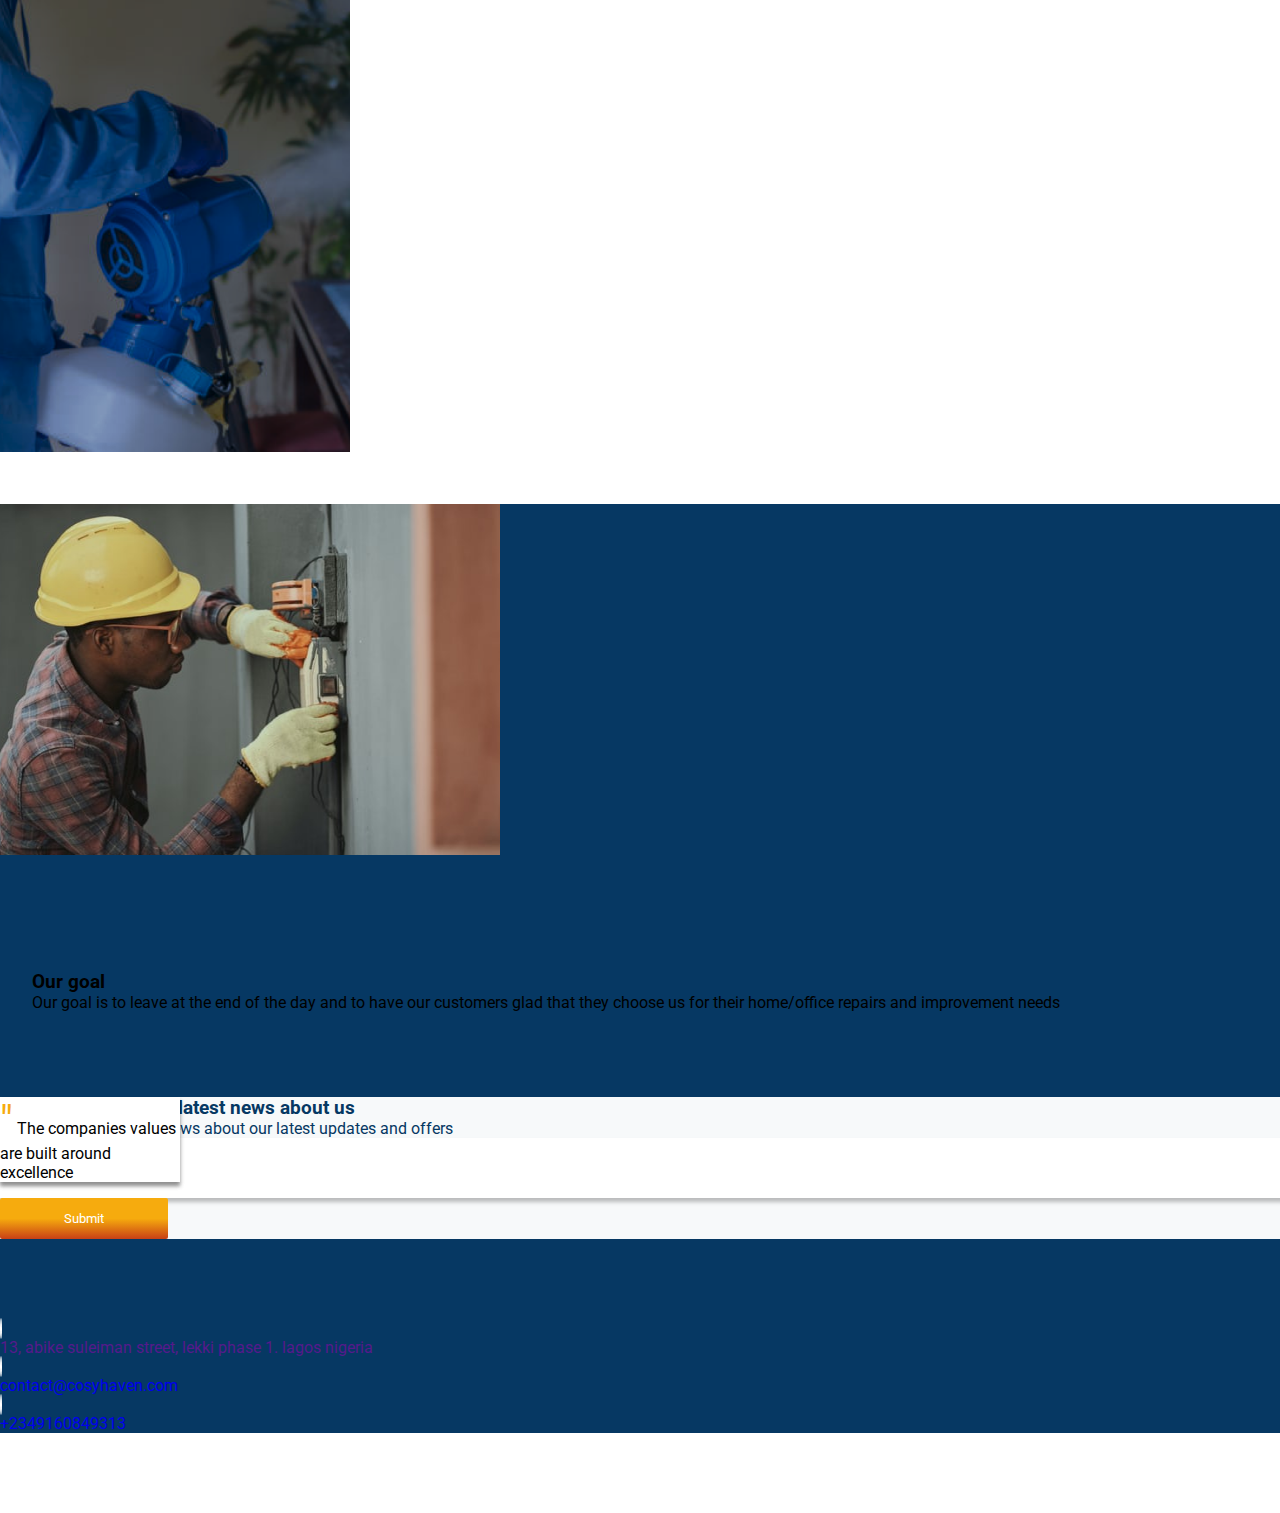
==== commit 4a11bb6e: "updated" ====
--- a/index.html
+++ b/index.html
@@ -87,8 +87,8 @@
                     <img src="./images/hero-img.png" class="img-fluid mx-auto" style="width: 95%;" alt="">
                     
                     <div class="contact-text d-flex justify-content-around ">
-                        <div class="phone-text"><a href="tel:+(213) 894-9933"
-                                title="213894-9933">213894-9933</a>
+                        <div class="phone-text"><a href="tel:+2349160849313"
+                                title="213894-9933">09160849313</a>
                         </div> 
                         <div class="email-text"> <a
                             href="mailto:contact@cozyhome.com">contact@cozyhome.com</a> </div>
@@ -178,17 +178,17 @@
                     <a href="mailto:contact@cosyhaven.com"><i class="fas fa-envelope fa-2x p-3"></i><p class="text-white mt-2">contact@cosyhaven.com</p></a>
                 </div>
                 <div class="col-md-4 text-center text-white">
-                    <a href="tel:+234678655899900"><i class="fas fa-phone-volume fa-2x p-3 phone-icon"></i><p class="text-white mt-2">+234678655899900</p></a>
+                    <a href="tel:+2349160849313"><i class="fas fa-phone-volume fa-2x p-3 phone-icon"></i><p class="text-white mt-2">+2349160849313</p></a>
                 </div>
                 <div class="row d-flex justify-content-center align-items-end text-center icon-row pb-2">
                     <div class="col-2">
-                        <a href=""><i class="fab fa-facebook-square fa-2x text-white"></i></a>
+                        <a href="https://web.facebook.com/cosyhaven/"><i class="fab fa-facebook-square fa-2x text-white"></i></a>
                     </div>
                     <div class="col-2">
-                        <a href=""><i class="fab fa-instagram fa-2x text-white"></i></a>
+                        <a href="https://l.facebook.com/l.php?u=https%3A%2F%2Fwww.linkedin.com%2Fcompany%2F79076749%2Fadmin%2F%3Ffbclid%3DIwAR1OTnm8mUpSc4xj8O_zTvPyyIZzjVQcQCkw_k3GhTc5eNbsJiM80rrd53s&h=AT3YrZ7HeJeL474Hi_TuJNA-1k5esx-6v2MbiTnEKazCv2sxJhh9c5ufrzRHuiF9yEwniAnt2i1QFSKhR2yjy-bfNGmJNZzXu7uINZJtV59hMkalpsjAtARFs_ha6AeGiZL6tQ"><i class="fab fa-linkedin fa-2x text-white"></i></a>
                     </div>
                     <div class="col-2">
-                        <a href=""><i class="fab fa-twitter-square fa-2x text-white"></i></a>
+                        <a href="https://l.facebook.com/l.php?u=https%3A%2F%2Ftwitter.com%2Fsearch%3Fq%3D%2540cosyhavenplc%26t%3Drj2RzF6qEHe7oecfI4C4Kw%26s%3D08%26fbclid%3DIwAR1CenqNP4m2VbSFOlcDOhFShbwPv5fbs0Jgd7f4LMunv4MUJ9oZf4LnRTc&h=AT3YrZ7HeJeL474Hi_TuJNA-1k5esx-6v2MbiTnEKazCv2sxJhh9c5ufrzRHuiF9yEwniAnt2i1QFSKhR2yjy-bfNGmJNZzXu7uINZJtV59hMkalpsjAtARFs_ha6AeGiZL6tQ"><i class="fab fa-twitter-square fa-2x text-white"></i></a>
                     </div>
                 </div>
             </div>
--- a/main.css
+++ b/main.css
@@ -212,7 +212,7 @@
     box-shadow: 0px 4px 4px rgba(0, 0, 0, 0.25);
     outline: 0;
 }
-textarea{
+.first-textarea{
     width: 100%;
     padding: 10px ;
     border: 1px solid rgba(6, 56, 99, 1);
@@ -341,6 +341,10 @@
     outline: none;
     padding: 2px 5px;
 }
+.second-textarea{
+    width: 100%;
+    outline: none;
+}
 .form-div{
     text-transform: capitalize;
     box-shadow: 3px 4px 4px 4px rgba(0, 0, 0, 0.25);
